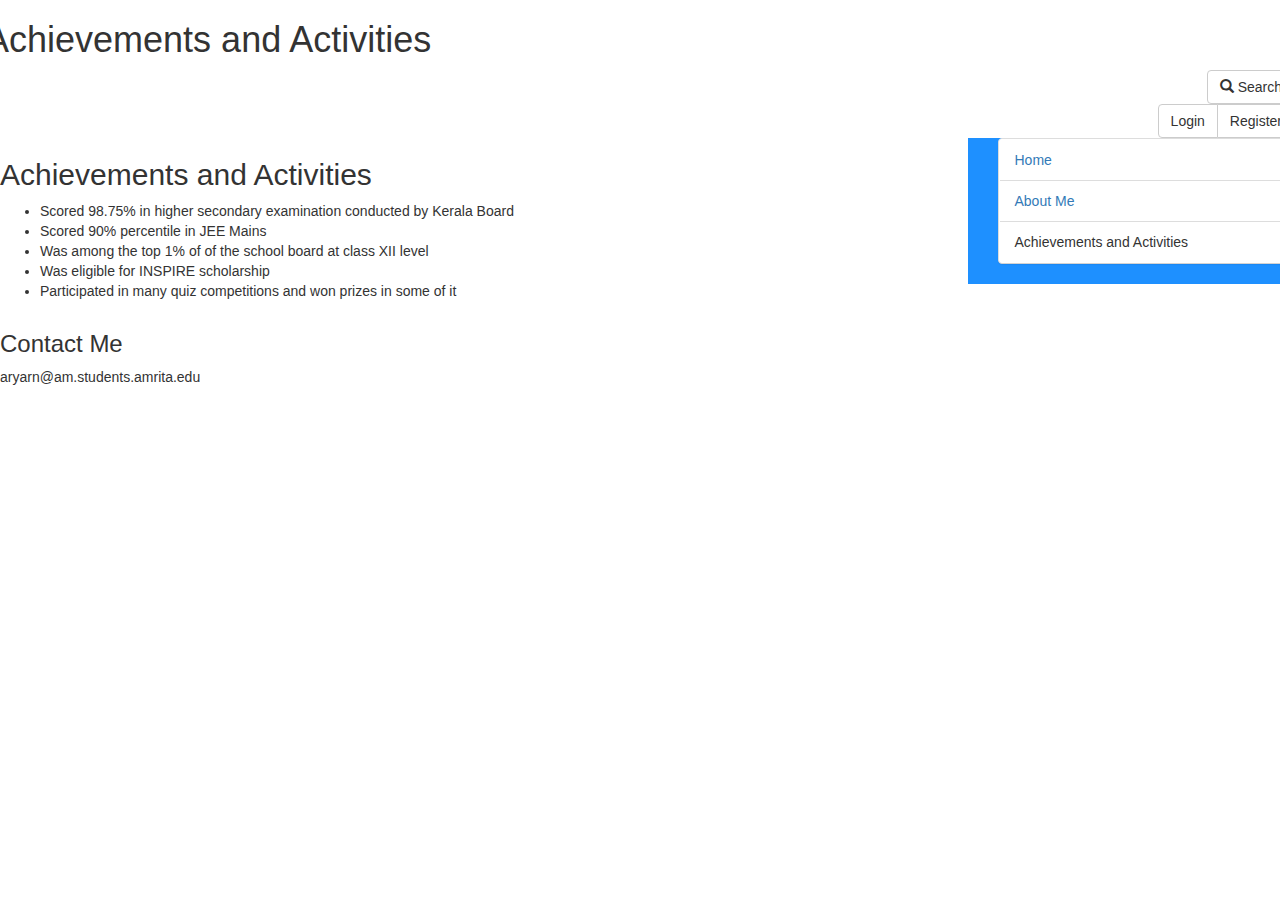
==== achievements and activities.html @ ffc7f2c5 "Update achievements and activities.html" ====
<!DOCTYPE html>
<html lang="en">
    <head>
        <title>Header</title>
        <meta charset="utf-8">
        <meta name="viewport" content="width=device-width,intial-scale=1">
        <link rel="stylesheet" href="https://maxcdn.bootstrapcdn.com/bootstrap/3.4.1/css/bootstrap.min.css">
        <link rel="stylesheet" href="style.css">
    </head>
    <body onclick="startTime()">
        <script src="login.js"></script>
        <div class="fluid-container">
            <div class="row heading1">
                <h1>Achievements and Activities</h1>
            </div>
            <div class="row bg2">
                    <button type="button" class="btn btn-default" style="float: right;">
                        <span class="glyphicon glyphicon-search"></span> Search
                      </button><br>
                </div>
                <div class="row bg2">
                    <div class="btn-group" style="float:right">
                        
                        <a href="login.html" class="btn btn-default button1" role="button">Login</a>
                        <a href="register.html" class="btn btn-default button1" role="button">Register</a>
                    </div>
                </div>
            </div>
            <div class="row">
                <div class="col-sm-9 bg1 center">
                    <h2>Achievements and Activities</h2>
                    <p><ul>
                        <li>Scored 98.75% in higher secondary examination conducted by Kerala Board
                        </li>
                      <li>
                        Scored 90% percentile in JEE Mains
                      </li>
                      <li>Was among the top 1% of of the school board at class XII level</li>
                      <lI>Was eligible for INSPIRE scholarship</lI>
                      <li>Participated in many quiz competitions and won prizes in some of it</li>
                      
                    </ul></p>
                </div>
                <div class="col-sm-3" style="background-color: dodgerblue;">
                    <div class="container">
                        <div class="panel-group">
                          <div class="panel panel-default">
                            <div id="collapse1" class="panel">
                              <ul class="list-group">
                                <li class="list-group-item"><a href="index.html">Home</a> </li>
                                <li class="list-group-item "><a href="About Me.html">About Me</a></li>
                                <li class="list-group-item bg3">Achievements and Activities</li>
                              </ul>
                            </div>
                          </div>
                        </div>
                      </div>
                    <div id="clock">
                    </div>
                    </div>
            </div>
            <footer class="footer">
                <h3>Contact Me</h3>
                <p>aryarn@am.students.amrita.edu</p>
             </FOOTER>
    </body>
    </html>
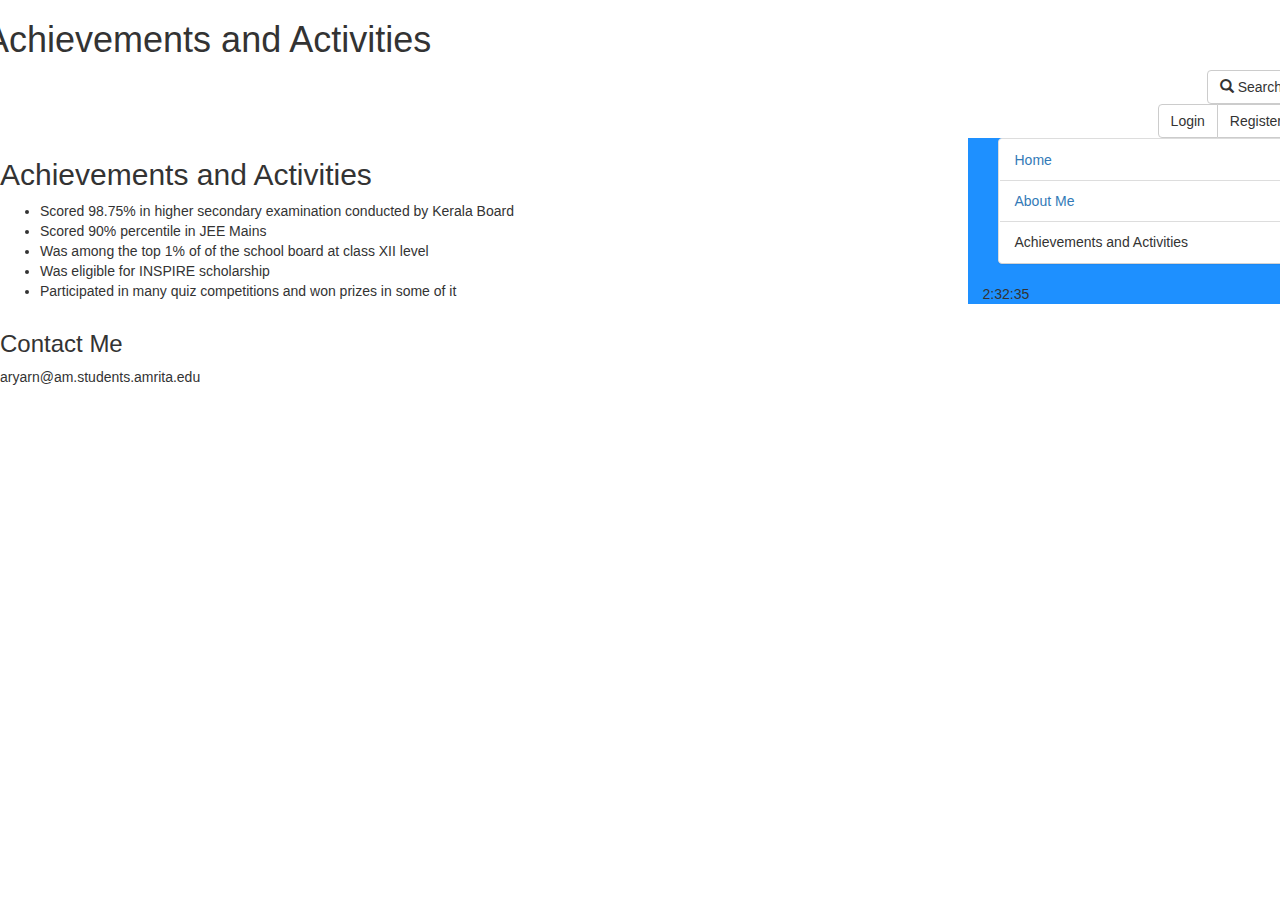
==== commit 8ca1a523: "Update achievements and activities.html" ====
--- a/achievements and activities.html
+++ b/achievements and activities.html
@@ -7,61 +7,67 @@
         <link rel="stylesheet" href="https://maxcdn.bootstrapcdn.com/bootstrap/3.4.1/css/bootstrap.min.css">
         <link rel="stylesheet" href="style.css">
     </head>
-    <body onclick="startTime()">
+    <body onload="startTime()">
         <script src="login.js"></script>
         <div class="fluid-container">
             <div class="row heading1">
                 <h1>Achievements and Activities</h1>
             </div>
             <div class="row bg2">
-                    <button type="button" class="btn btn-default" style="float: right;">
-                        <span class="glyphicon glyphicon-search"></span> Search
-                      </button><br>
-                </div>
-                <div class="row bg2">
-                    <div class="btn-group" style="float:right">
-                        
-                        <a href="login.html" class="btn btn-default button1" role="button">Login</a>
-                        <a href="register.html" class="btn btn-default button1" role="button">Register</a>
-                    </div>
+                <button type="button" class="btn btn-default" style="float: right;">
+                    <span class="glyphicon glyphicon-search"></span> Search
+                </button><br>
+            </div>
+            <div class="row bg2">
+                <div class="btn-group" style="float:right">
+                    <a href="login.html" class="btn btn-default button1" role="button">Login</a>
+                    <a href="register.html" class="btn btn-default button1" role="button">Register</a>
                 </div>
             </div>
             <div class="row">
                 <div class="col-sm-9 bg1 center">
                     <h2>Achievements and Activities</h2>
-                    <p><ul>
-                        <li>Scored 98.75% in higher secondary examination conducted by Kerala Board
+                    <p>
+                    <ul>
+                        <li>
+                            Scored 98.75% in higher secondary examination conducted by Kerala Board
                         </li>
-                      <li>
-                        Scored 90% percentile in JEE Mains
-                      </li>
-                      <li>Was among the top 1% of of the school board at class XII level</li>
-                      <lI>Was eligible for INSPIRE scholarship</lI>
-                      <li>Participated in many quiz competitions and won prizes in some of it</li>
-                      
-                    </ul></p>
+                        <li>
+                            Scored 90% percentile in JEE Mains
+                        </li>
+                        <li>
+                          Was among the top 1% of of the school board at class XII level
+                        </li>
+                        <li>
+                            Was eligible for INSPIRE scholarship
+                        </li>
+                        <li>
+                            Participated in many quiz competitions and won prizes in some of it
+                        </li>
+                    </ul>
+                    </p>
+            </div>
+            <div class="col-sm-3" style="background-color: dodgerblue;">
+                <div class="container">
+                    <div class="panel-group">
+                        <div class="panel panel-default">
+                            <div id="collapse1" class="panel">
+                                <ul class="list-group">
+                                    <li class="list-group-item"><a href="index.html">Home</a> </li>
+                                    <li class="list-group-item "><a href="About Me.html">About Me</a></li>
+                                    <li class="list-group-item bg3">Achievements and Activities</li>
+                                </ul>
+                            </div>
+                        </div>
+                    </div>
                 </div>
-                <div class="col-sm-3" style="background-color: dodgerblue;">
-                    <div class="container">
-                        <div class="panel-group">
-                          <div class="panel panel-default">
-                            <div id="collapse1" class="panel">
-                              <ul class="list-group">
-                                <li class="list-group-item"><a href="index.html">Home</a> </li>
-                                <li class="list-group-item "><a href="About Me.html">About Me</a></li>
-                                <li class="list-group-item bg3">Achievements and Activities</li>
-                              </ul>
-                            </div>
-                          </div>
-                        </div>
-                      </div>
-                    <div id="clock">
-                    </div>
-                    </div>
+                <div id="clock">
+                </div>
             </div>
-            <footer class="footer">
-                <h3>Contact Me</h3>
-                <p>aryarn@am.students.amrita.edu</p>
-             </FOOTER>
+        </div>
+        <footer class="footer">
+            <h3>Contact Me</h3>
+            <p>aryarn@am.students.amrita.edu</p>
+        </footer>
     </body>
-    </html>
+</html>
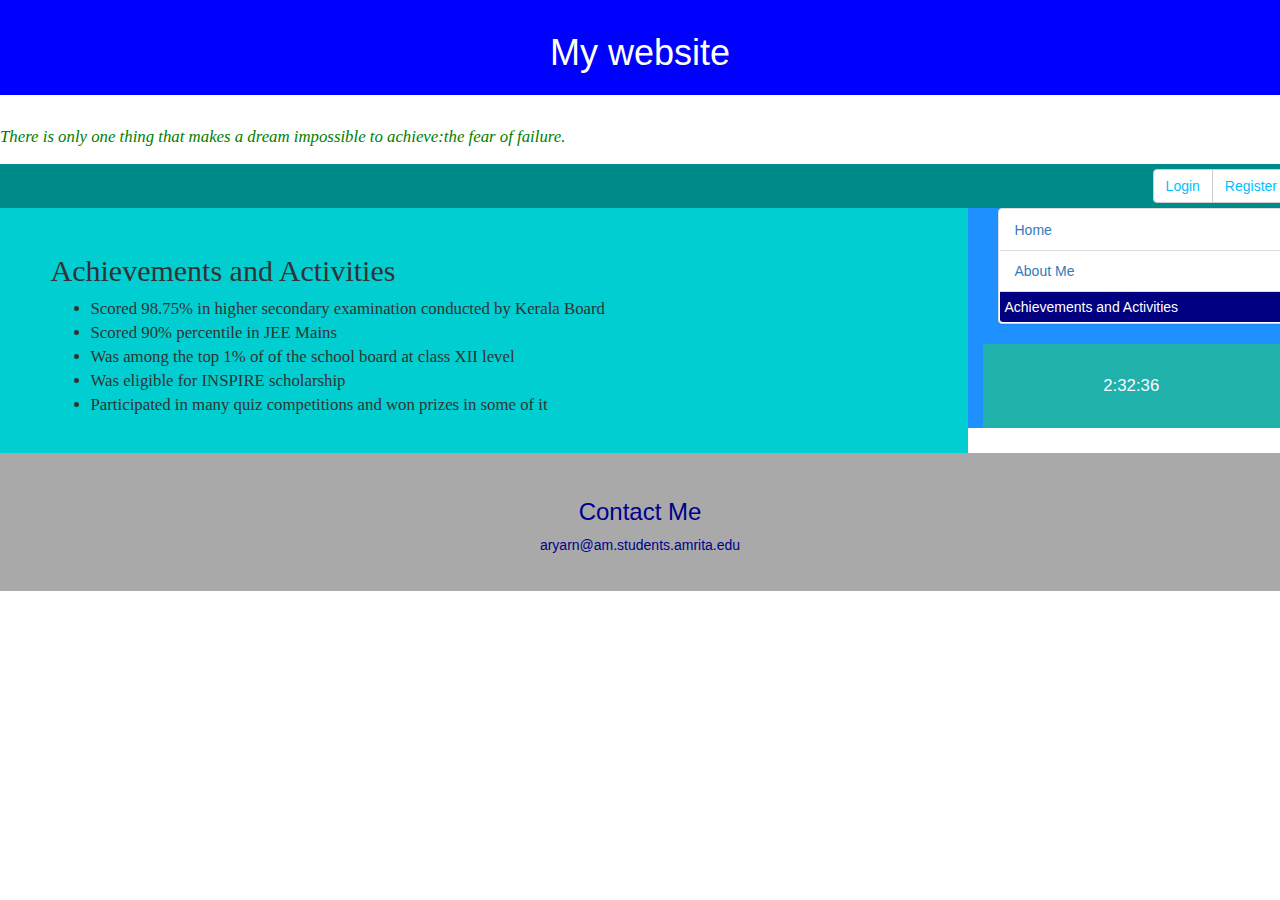
==== commit 6ac4e708: "Add files via upload" ====
--- a/achievements and activities.html
+++ b/achievements and activities.html
@@ -1,22 +1,19 @@
 <!DOCTYPE html>
 <html lang="en">
     <head>
-        <title>Header</title>
+        <title>Achievements and Activities</title>
         <meta charset="utf-8">
-        <meta name="viewport" content="width=device-width,intial-scale=1">
+        <meta name="viewport" content="width=device-width,initial-scale=1">
         <link rel="stylesheet" href="https://maxcdn.bootstrapcdn.com/bootstrap/3.4.1/css/bootstrap.min.css">
         <link rel="stylesheet" href="style.css">
     </head>
-    <body onload="startTime()">
+    <body onload="startTime(),swapquote()" >
         <script src="login.js"></script>
         <div class="fluid-container">
             <div class="row heading1">
-                <h1>Achievements and Activities</h1>
+                <h1>My website</h1>
             </div>
-            <div class="row bg2">
-                <button type="button" class="btn btn-default" style="float: right;">
-                    <span class="glyphicon glyphicon-search"></span> Search
-                </button><br>
+            <div class="row" id ="quotes">
             </div>
             <div class="row bg2">
                 <div class="btn-group" style="float:right">
@@ -28,46 +25,36 @@
                 <div class="col-sm-9 bg1 center">
                     <h2>Achievements and Activities</h2>
                     <p>
-                    <ul>
-                        <li>
-                            Scored 98.75% in higher secondary examination conducted by Kerala Board
-                        </li>
-                        <li>
-                            Scored 90% percentile in JEE Mains
-                        </li>
-                        <li>
-                          Was among the top 1% of of the school board at class XII level
-                        </li>
-                        <li>
-                            Was eligible for INSPIRE scholarship
-                        </li>
-                        <li>
-                            Participated in many quiz competitions and won prizes in some of it
-                        </li>
-                    </ul>
+                        <ul>
+                            <li>Scored 98.75% in higher secondary examination conducted by Kerala Board</li>
+                            <li>Scored 90% percentile in JEE Mains</li>
+                            <li>Was among the top 1% of of the school board at class XII level</li>
+                            <lI>Was eligible for INSPIRE scholarship</lI>
+                            <li>Participated in many quiz competitions and won prizes in some of it</li>
+                        </ul>
                     </p>
-            </div>
-            <div class="col-sm-3" style="background-color: dodgerblue;">
-                <div class="container">
-                    <div class="panel-group">
-                        <div class="panel panel-default">
-                            <div id="collapse1" class="panel">
-                                <ul class="list-group">
-                                    <li class="list-group-item"><a href="index.html">Home</a> </li>
-                                    <li class="list-group-item "><a href="About Me.html">About Me</a></li>
-                                    <li class="list-group-item bg3">Achievements and Activities</li>
-                                </ul>
+                </div>
+                <div class="col-sm-3" style="background-color: dodgerblue;">
+                    <div class="container">
+                        <div class="panel-group">
+                            <div class="panel panel-default">
+                                <div id="collapse1" class="panel">
+                                    <ul class="list-group">
+                                        <li class="list-group-item"><a href="index.html">Home</a> </li>
+                                        <li class="list-group-item "><a href="About Me.html">About Me</a></li>
+                                        <li class="list-group-item bg3">Achievements and Activities</li>
+                                    </ul>
+                                </div>
                             </div>
                         </div>
                     </div>
-                </div>
-                <div id="clock">
+                    <div id="clock">
+                    </div>
                 </div>
             </div>
-        </div>
-        <footer class="footer">
-            <h3>Contact Me</h3>
-            <p>aryarn@am.students.amrita.edu</p>
-        </footer>
-    </body>
+            <footer class="footer">
+                <h3>Contact Me</h3>
+                <p>aryarn@am.students.amrita.edu</p>
+            </footer>
+     </body>
 </html>
--- a/style.css
+++ b/style.css
@@ -0,0 +1,91 @@
+body{
+    background-image:url("background.png");
+}
+.heading1{
+    background-color:blue;
+    padding:1%;
+    color:ivory;
+    text-align: center;
+}
+.bg1{
+    background-color: darkturquoise;
+    font-size: larger;
+    font-family: Cambria, Cochin, Georgia, Times, 'Times New Roman', serif;
+    padding-left: 5%;
+    padding-right:5%;
+    padding-top:2%;
+    padding-bottom:2%;
+    height:auto;
+}
+.footer{
+    background-color:darkgray;
+    color: darkblue;
+    text-align: center;
+    padding: 2%;
+}
+.bg2{
+    background-color:darkcyan;
+    padding:5px;
+}
+.bg3{
+  background-color:navy;
+  color:white;
+  padding:5 px;
+}
+.bg4{
+    background-color: dodgerblue;
+    padding:20px;;
+    border:5%;
+    border-color: gray;
+}
+.button1{
+    color:deepskyblue;}
+    .
+.button1{
+        color:white;
+        background-color:blue;}
+.box1{
+        background-color:white;
+        color:blue;
+        margin:2%;
+        padding:2%;
+    }
+.bg3{
+      background-color:navy;
+      color:white;
+      padding:5px;
+    }
+.button1{
+        color:deepskyblue;
+    }
+.heading1{
+        background-color:blue;
+        padding:1%;
+        color:ivory;
+        text-align: center;
+    }
+@import url('https://fonts.googleapis.com/css?family=Orbitron');
+#clock {
+    background-color: lightseagreen;
+    font-family: 'Orbitron', sans-serif;
+    color: ghostwhite;
+    font-size: larger;
+    text-align: center;
+    padding-top: 10%;
+    padding-bottom: 10%;
+    padding-right:4%;
+    padding-left: 4%;
+}
+#quotes{
+    background-color: white;
+    color:green;
+    font-size: larger;
+    font-style: italic;
+    font-family: cursive;
+    padding-top:20px;
+    padding-bottom:15px;
+    padding-top:30px;
+    padding-right:30px;
+    margin-left: auto;
+    margin-right: auto;
+}
